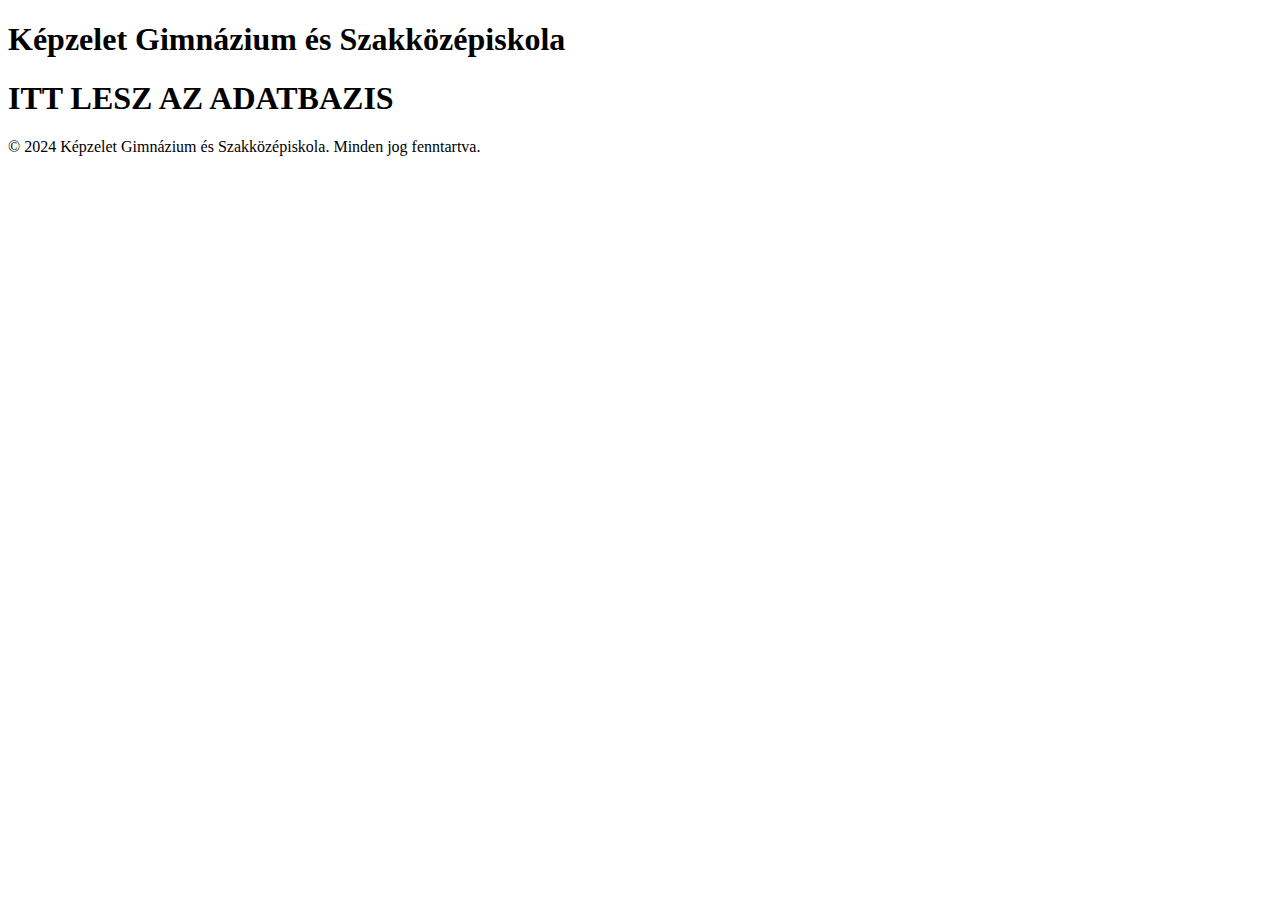
==== src/main/resources/templates/adatbazis.html @ 40e9d57c "Adatbázisos oldal háttérlogikája megkezdőtött." ====
<!DOCTYPE html>
<html xmlns="http://www.w3.org/1999/xhtml"
      xmlns:th="http://www.thymeleaf.org">
<head>
    <meta charset="UTF-8">
    <meta name="viewport" content="width=device-width, initial-scale=1.0">
    <title>Startlap - Képzelet Gimnázium és Szakközépiskola</title>
    <link rel="stylesheet" href="/css/styleindex.css">
</head>
<body>
<header>
    <h1>Képzelet Gimnázium és Szakközépiskola</h1>
</header>

<nav>
    <div th:insert="menu"></div>
</nav>

<main>
    <div>

        <h1>ITT LESZ AZ ADATBAZIS</h1>


    </div>
</main>

<footer>
    <p>&copy; 2024 Képzelet Gimnázium és Szakközépiskola. Minden jog fenntartva.</p>
</footer>

</body>
</html>
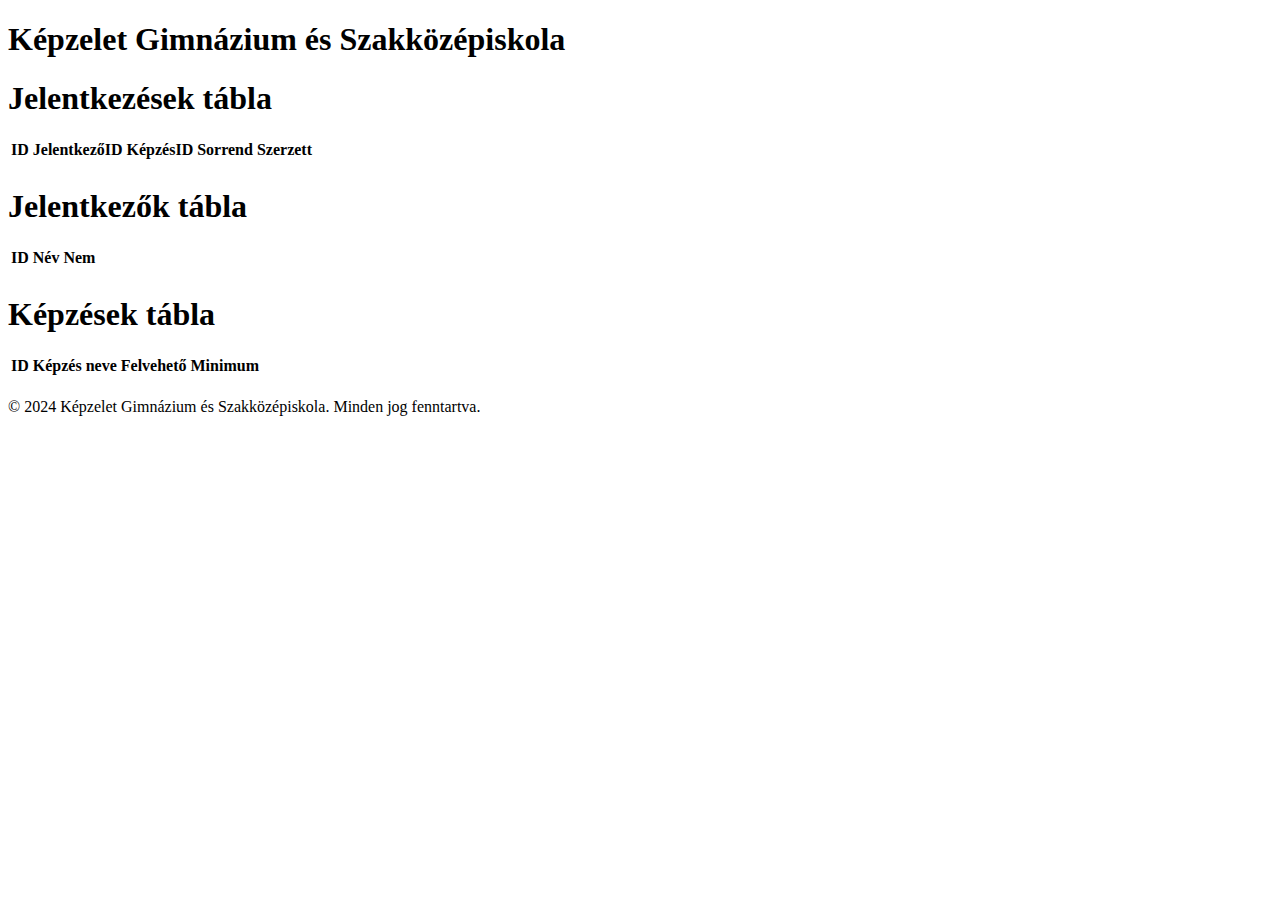
==== commit 8a043dd9: "Adatbázisos oldal kész." ====
--- a/src/main/resources/templates/adatbazis.html
+++ b/src/main/resources/templates/adatbazis.html
@@ -4,7 +4,7 @@
 <head>
     <meta charset="UTF-8">
     <meta name="viewport" content="width=device-width, initial-scale=1.0">
-    <title>Startlap - Képzelet Gimnázium és Szakközépiskola</title>
+    <title>Adatbázis - Képzelet Gimnázium és Szakközépiskola</title>
     <link rel="stylesheet" href="/css/styleindex.css">
 </head>
 <body>
@@ -15,15 +15,76 @@
 <nav>
     <div th:insert="menu"></div>
 </nav>
+<main>
+    <div class="tables-container">
+        <div class="JelentkezesekTabla">
+            <h1>Jelentkezések tábla</h1>
+            <table>
+                <thead>
+                <tr>
+                    <th>ID</th>
+                    <th>JelentkezőID</th>
+                    <th>KépzésID</th>
+                    <th>Sorrend</th>
+                    <th>Szerzett</th>
+                </tr>
+                </thead>
+                <tbody>
+                <tr th:each="Jelentkezes : ${jelentkezeseklistaja}">
+                    <td th:text="${Jelentkezes.id}"></td>
+                    <td th:text="${Jelentkezes.jelentkezoid}"></td>
+                    <td th:text="${Jelentkezes.kepzesid}"></td>
+                    <td th:text="${Jelentkezes.sorrend}"></td>
+                    <td th:text="${Jelentkezes.szerzett}"></td>
+                </tr>
+                </tbody>
+            </table>
+        </div>
 
-<main>
-    <div>
+        <div class="JelentkezokTabla">
+            <h1>Jelentkezők tábla</h1>
+            <table>
+                <thead>
+                <tr>
+                    <th>ID</th>
+                    <th>Név</th>
+                    <th>Nem</th>
+                </tr>
+                </thead>
+                <tbody>
+                <tr th:each="Jelentkezo : ${jelentkezoklistaja}">
+                    <td th:text="${Jelentkezo.id}"></td>
+                    <td th:text="${Jelentkezo.nev}"></td>
+                    <td th:text="${Jelentkezo.nem}"></td>
+                </tr>
+                </tbody>
+            </table>
+        </div>
 
-        <h1>ITT LESZ AZ ADATBAZIS</h1>
-
-
+        <div class="KepzesekTabla">
+            <h1>Képzések tábla</h1>
+            <table>
+                <thead>
+                <tr>
+                    <th>ID</th>
+                    <th>Képzés neve</th>
+                    <th>Felvehető</th>
+                    <th>Minimum</th>
+                </tr>
+                </thead>
+                <tbody>
+                <tr th:each="Kepzes : ${kepzeseklistaja}">
+                    <td th:text="${Kepzes.id}"></td>
+                    <td th:text="${Kepzes.nev}"></td>
+                    <td th:text="${Kepzes.felveheto}"></td>
+                    <td th:text="${Kepzes.minimum}"></td>
+                </tr>
+                </tbody>
+            </table>
+        </div>
     </div>
 </main>
+
 
 <footer>
     <p>&copy; 2024 Képzelet Gimnázium és Szakközépiskola. Minden jog fenntartva.</p>
